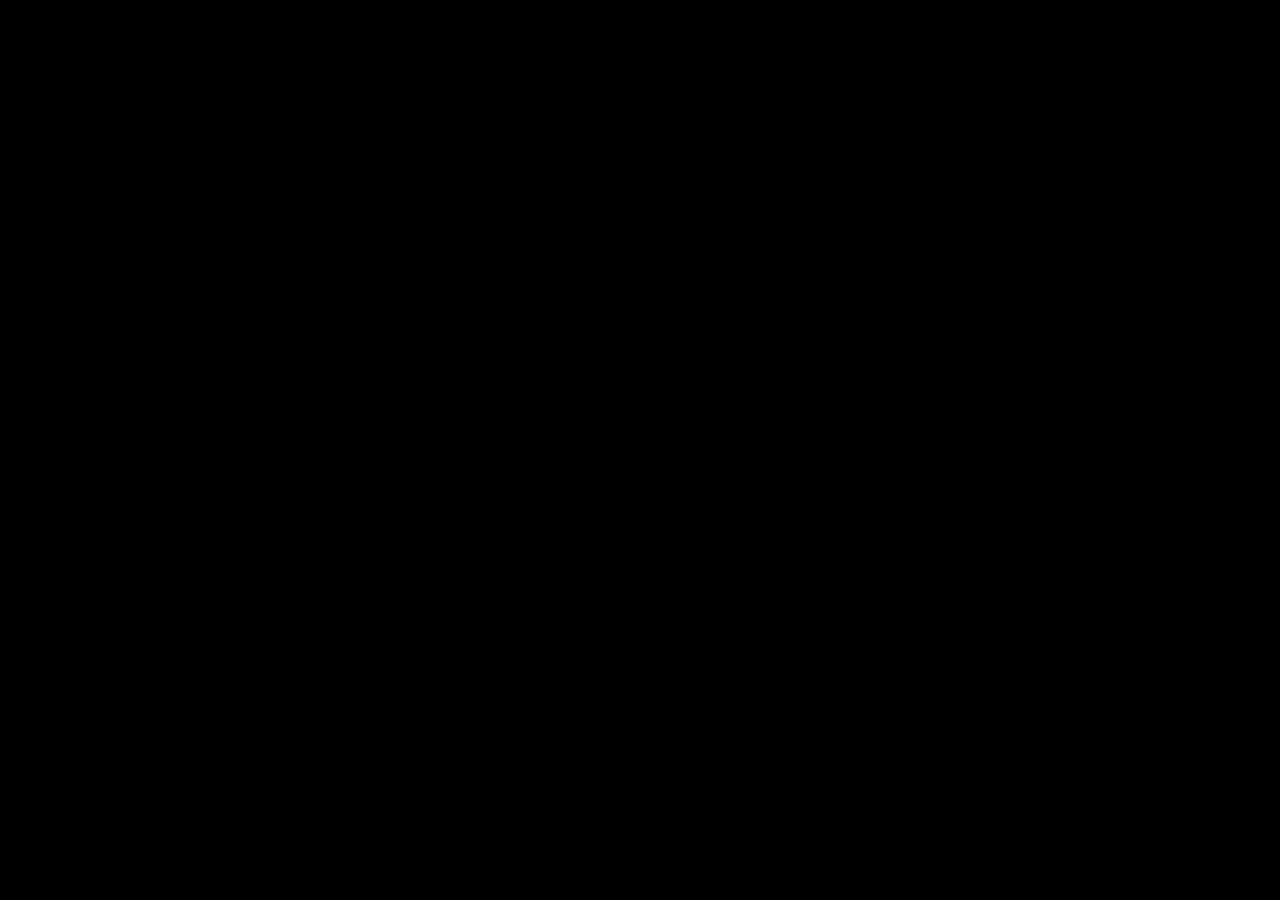
==== pages/snumber.html @ deac7edd "general template" ====
<!DOCTYPE html>
<html lang="en">

<head>
    <meta charset="UTF-8">
    <meta http-equiv="X-UA-Compatible" content="IE=edge">
    <meta name="viewport" content="width=device-width, initial-scale=1.0">
    <link rel="stylesheet" href="../styling/gen.css">
    <title>Source Port</title>
</head>

<body>

</body>

</html>
---- styling/gen.css ----
body {
    text-align: center;
    font-family: 'Courier New', Courier, monospace;
    background-color: black;
    box-sizing: border-box;
    color: green;
    display: flex;
    flex-direction: column;
    align-items: center;
    margin: 0;
    padding: 0; 
}

.container {
    height: 700px;
    width: 500px;
    margin: 0px 10px;
    border:2px solid white;
}

.container p {
    font-size: large;
}
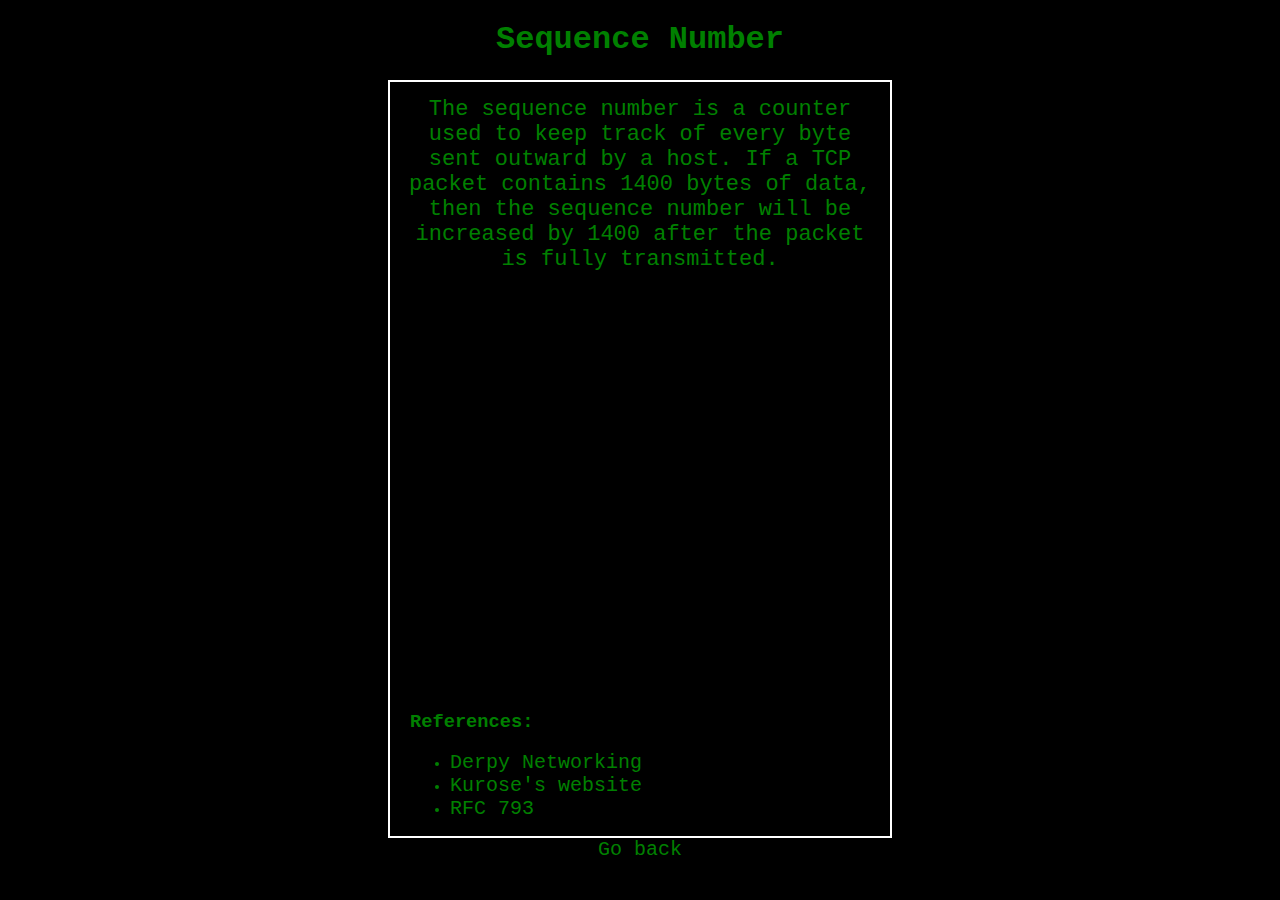
==== commit efc8d764: "SNumber" ====
--- a/pages/snumber.html
+++ b/pages/snumber.html
@@ -6,11 +6,41 @@
     <meta http-equiv="X-UA-Compatible" content="IE=edge">
     <meta name="viewport" content="width=device-width, initial-scale=1.0">
     <link rel="stylesheet" href="../styling/gen.css">
-    <title>Source Port</title>
+    <title>Sequence Number</title>
 </head>
 
 <body>
-
+    <div class="intro">
+        <h1>Sequence Number</h1>
+    </div>
+    <div class="container">
+        <p>
+            The sequence number is a counter used to keep track of every byte sent outward by a host. If a TCP packet
+            contains 1400
+            bytes of data, then the sequence number will be increased by 1400 after the packet is fully transmitted.
+        </p>
+        <iframe width="400px" height="400px" src="https://www.youtube.com/embed/UYJP-6mhF6E"
+            title="3.5-1 TCP Reliability, Flow Control, and Connection Management" frameborder="0"
+            allow="accelerometer; autoplay; clipboard-write; encrypted-media; gyroscope; picture-in-picture"
+            allowfullscreen></iframe>
+        <div class="extra">
+            <h3>References:</h3>
+            <ul>
+                <li>
+                    <a href="https://www.youtube.com/watch?v=8XJPZttC4RM">
+                        Derpy Networking
+                    </a>
+                </li>
+                <li>
+                    <a href="https://gaia.cs.umass.edu/kurose_ross/index.php">Kurose's website</a>
+                </li>
+                <li>
+                    <a href="https://www.ietf.org/rfc/rfc793.txt">RFC 793</a>
+                </li>
+            </ul>
+        </div>
+    </div>
+    <a href="../index.html" class="back">Go back</a>
 </body>
 
 </html>--- a/styling/gen.css
+++ b/styling/gen.css
@@ -12,12 +12,27 @@
 }
 
 .container {
-    height: 700px;
+    height: auto;
     width: 500px;
-    margin: 0px 10px;
     border:2px solid white;
 }
 
 .container p {
-    font-size: large;
+    font-size: 22px;
+    margin: 15px;
+}
+
+.extra {
+    text-align: left;
+    margin: 0 20px;;
+}
+
+a {
+    text-decoration: none;
+    color: inherit;
+    font-size: 20px;
+}
+
+a:hover{
+    color: white;
 }